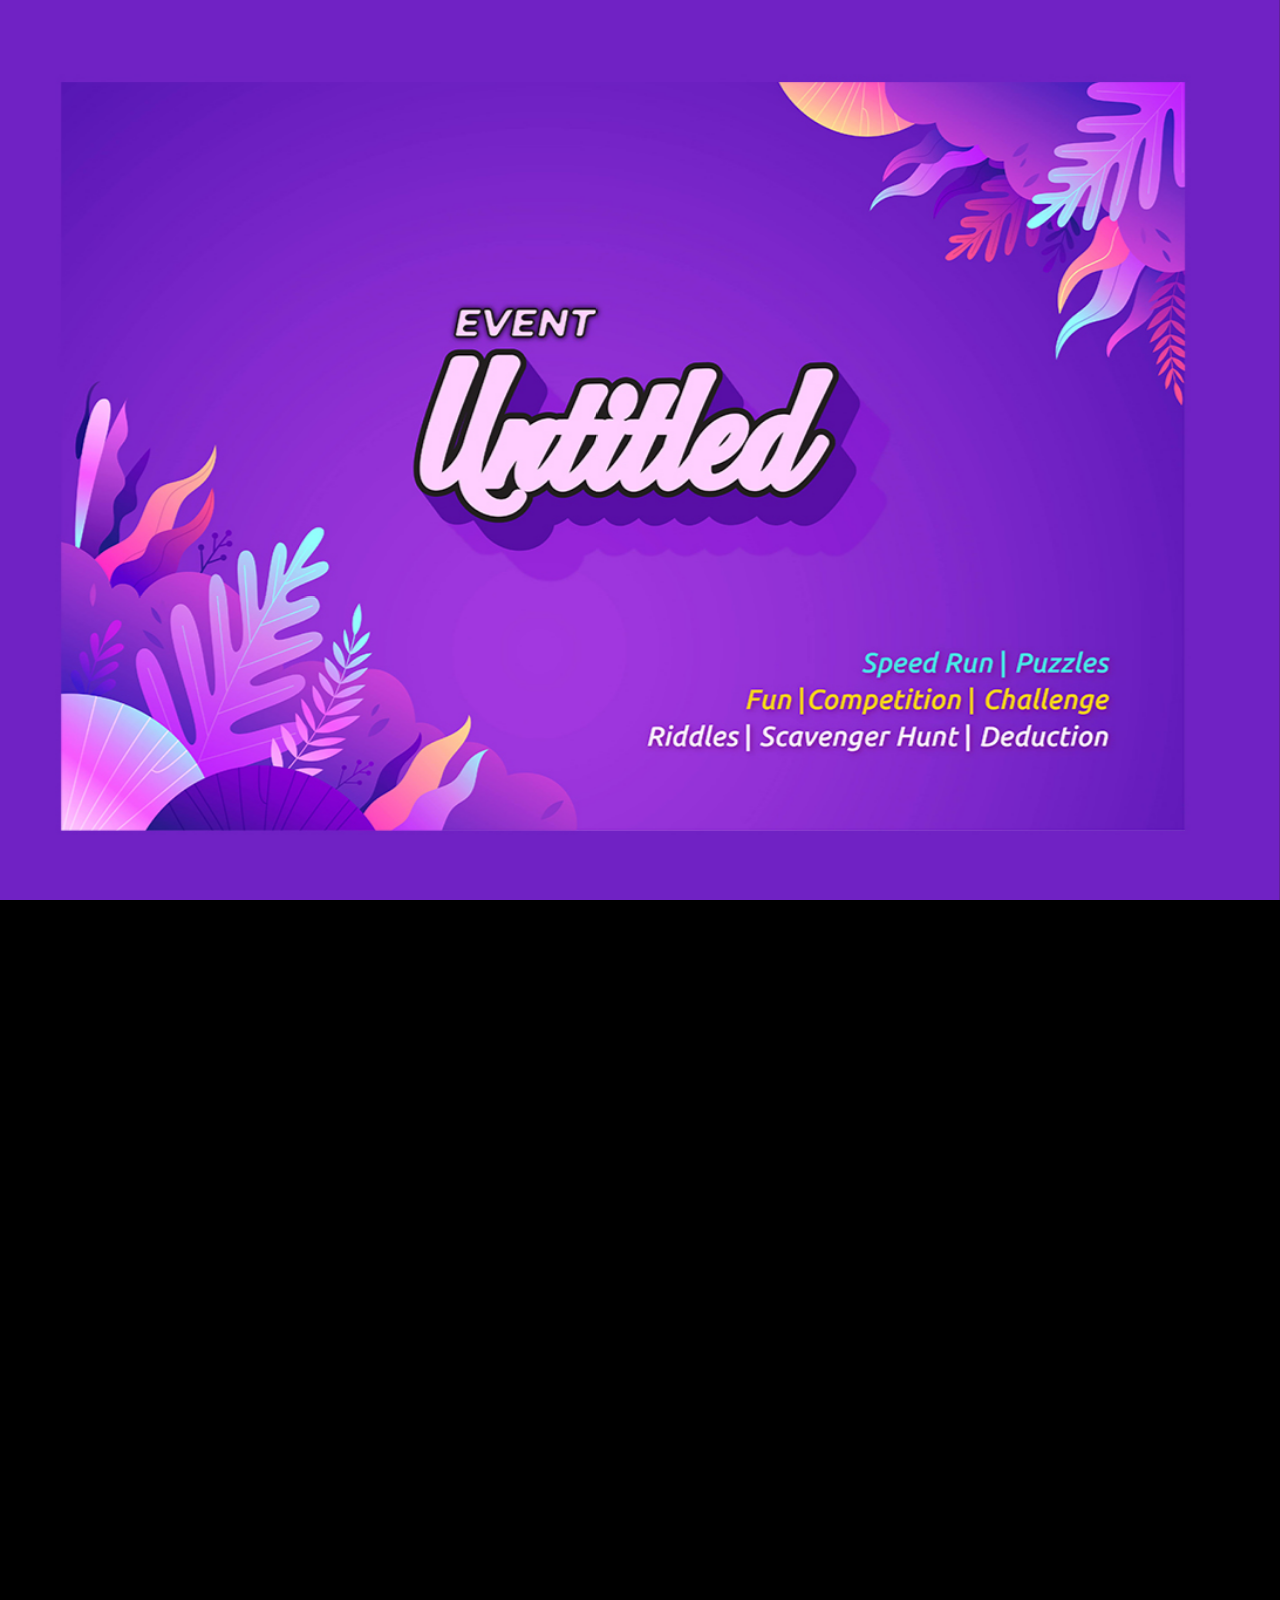
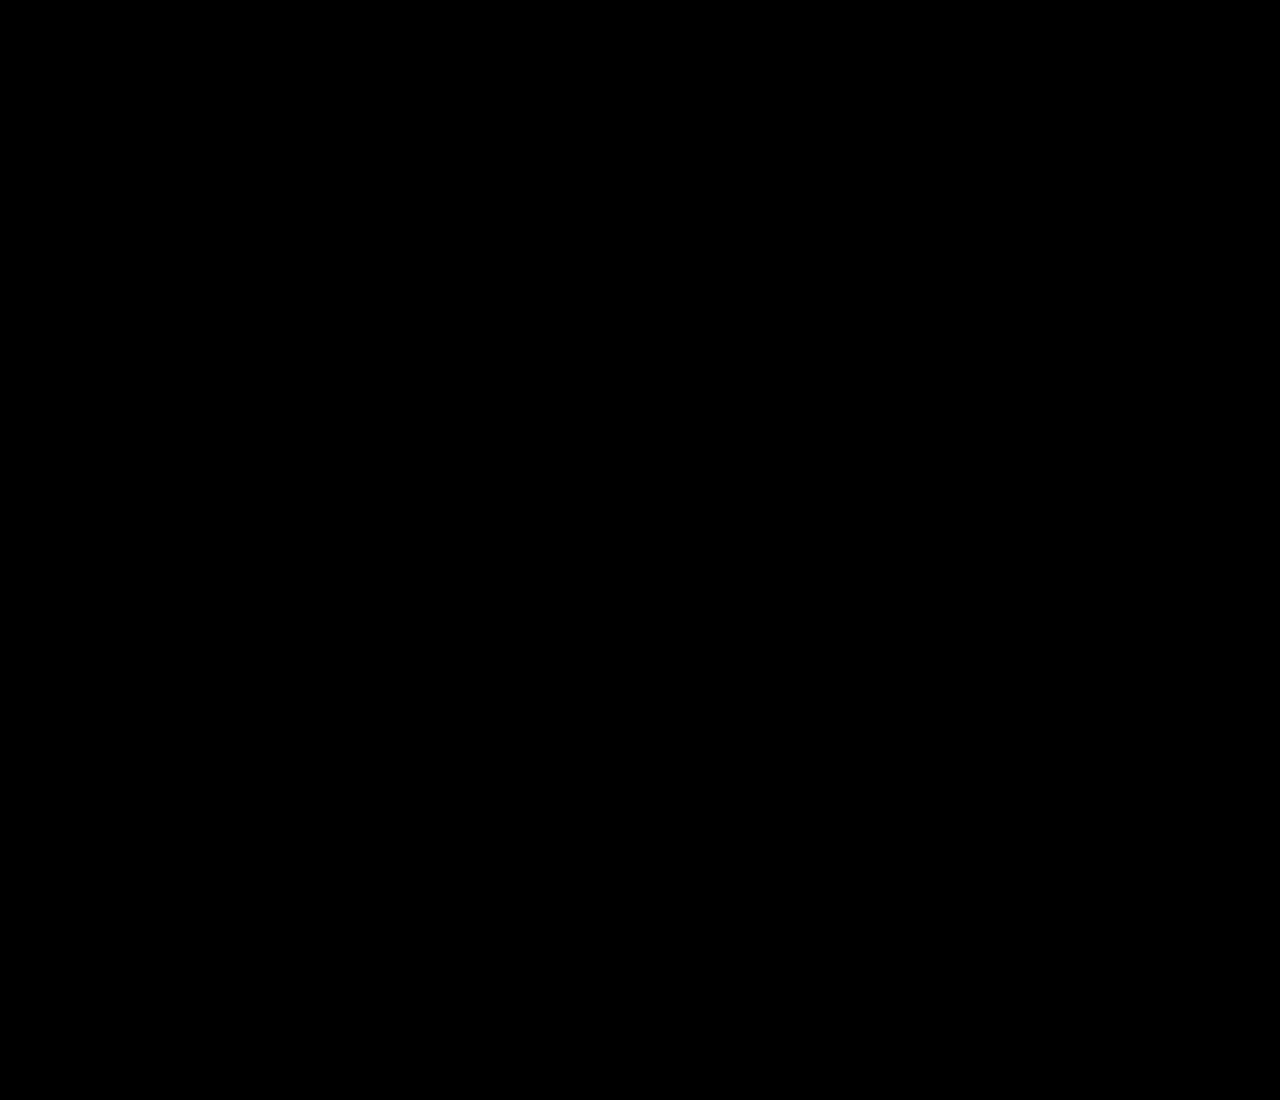
==== index.html @ 3cb87279 "Add files via upload" ====
<!DOCTYPE html>
<html lang="en">

<head>
    <meta charset="UTF-8">
    <meta http-equiv="X-UA-Compatible" content="IE=edge">
    <meta name="viewport" content="width=device-width, initial-scale=1.0">
    <link rel="icon" href = "/favicon/logo.png">
    <link href="https://fonts.googleapis.com/css2?family=Ubuntu" rel="stylesheet">
    <link rel="stylesheet" href="mainStyle.css">
    
    <title>Event Untitled</title>
</head>

<body>
    <div id = "message">
        <img class = "logo_img" src = "favicon/logo.png"></img>
        <div class = "rotate_message">
            <img class = "rotate_img"src="img/rotate.gif">a</img>
        </div>
        <h1>Rotate your device to Landscape</h1>
    </div>

    <div id = "content">
        <section class="section">
        </section>
        <section class="section">
        </section>
        <section class="section">
        </section>
    </div>
    



    <!-- <script>
        var audio = new Audio('bgmusic.mp3');
        setTimeout(function(){
            audio.play();
        },3000);
    </script> -->
</body>

</html>
---- mainStyle.css ----
#content {
    display: none;
}

#message {
    display: block;
}

/* only when orientation is in portrait mode */
@media all and (orientation:landscape) {
    #content {
        display: block;
    }

    #message{
        display:none;
    }
}


body{
    background-color: black;
    margin:auto;
}

.rotate_message {
    position:absolute;
    max-width:45%;
    max-height:45%;
    top:50%;
    left:50%;
    overflow:visible;
}

img.rotate_img {
    position:relative;
    max-width:100%;
    max-height:100%;
    margin-top:-50%;
    margin-left:-50%;
}

img.logo_img{
    display: block;
    margin: 0 auto;
    width:25%
}

h1 {
    margin-top:100px;
    font-family: "Ubuntu";
    color : white;
    font-size:30px;
    text-align: center;
    padding:10px;
}

* {
  box-sizing: border-box;
  margin: 0;
  padding: 0;
}

body {
  font-family: 'Permanent Marker', cursive;
}

.section {
  align-items: center;
  background: url('img/main.jpg') no-repeat center / cover;
  bottom: 0;
  display: flex;
  justify-content: center;
  height: 100vh;
  padding: 1rem;
  position: sticky;
  width: 100%;
  z-index: -1;
}

.section:nth-child(2) {
  background-image: url('img/message.jpg');
	z-index: -2;
}

.section:nth-child(3) {
  background-image: url('img/vs.jpg');
	z-index: -3;
}
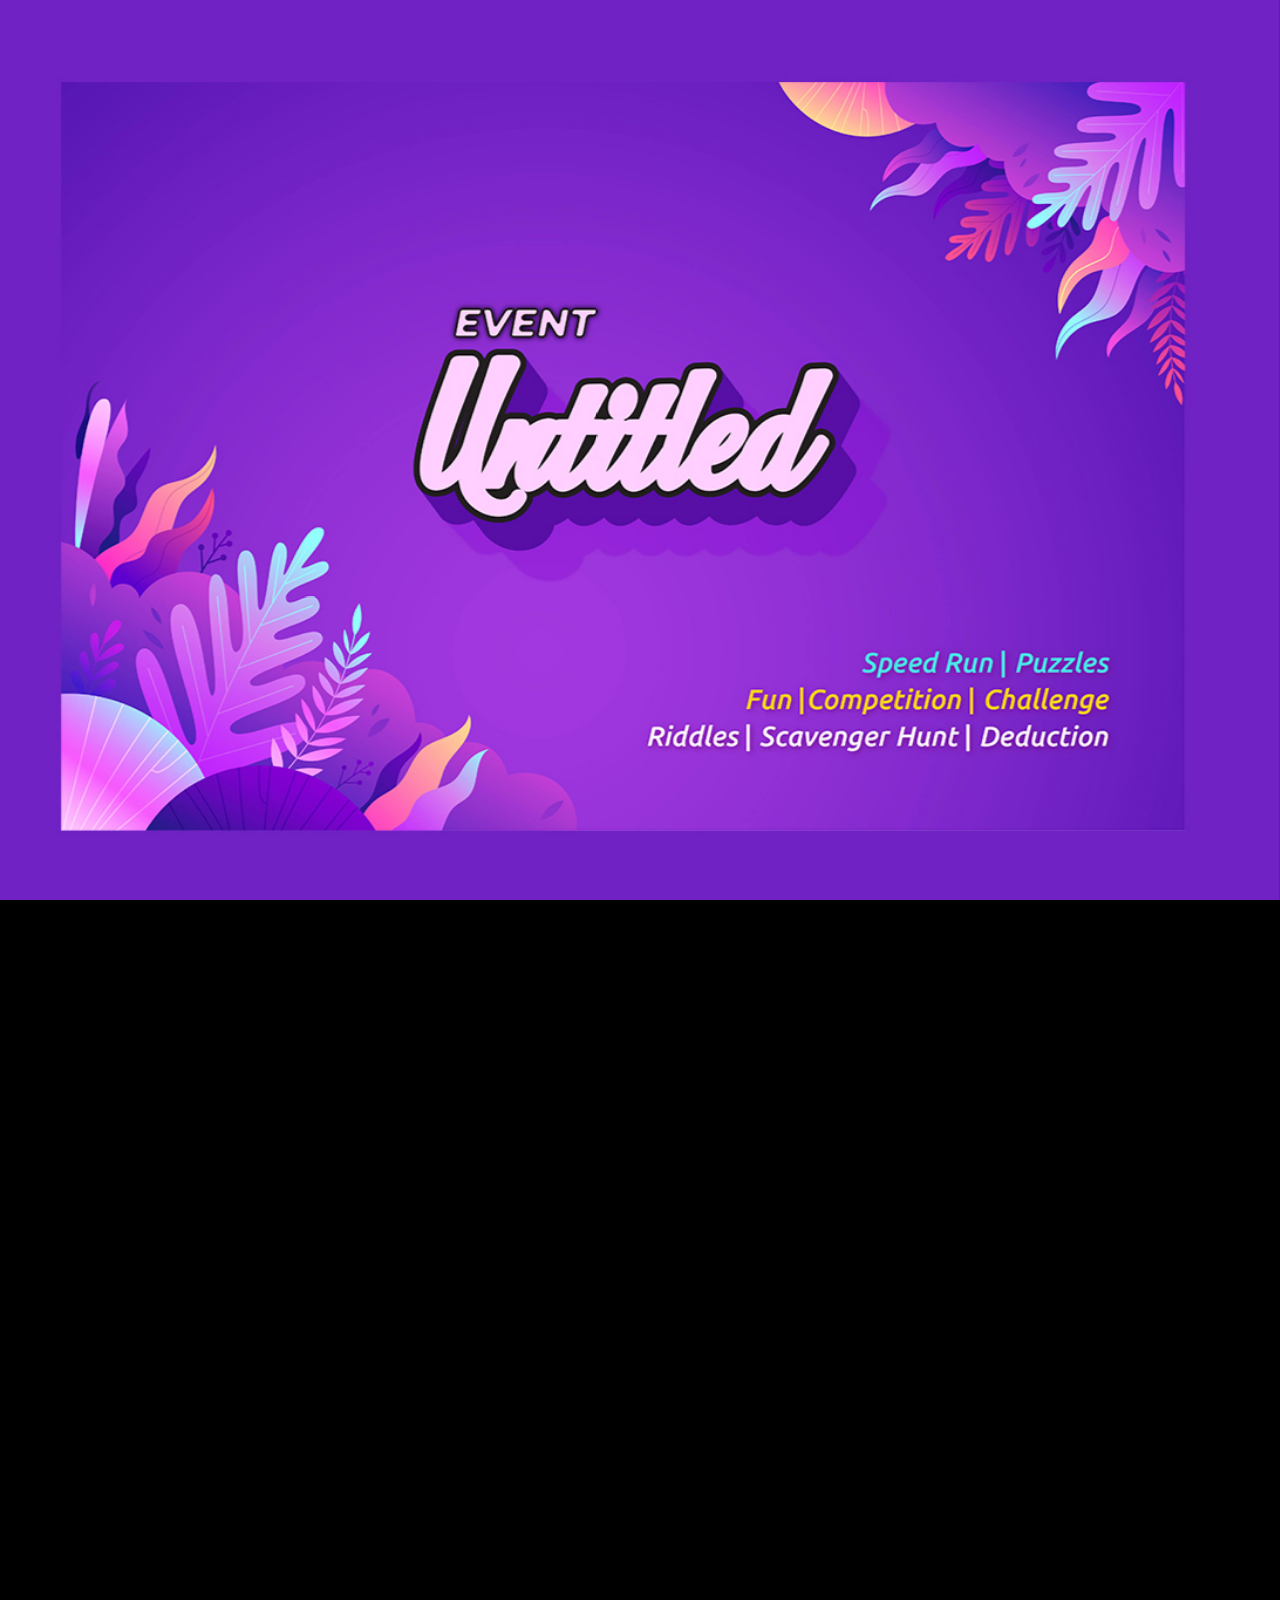
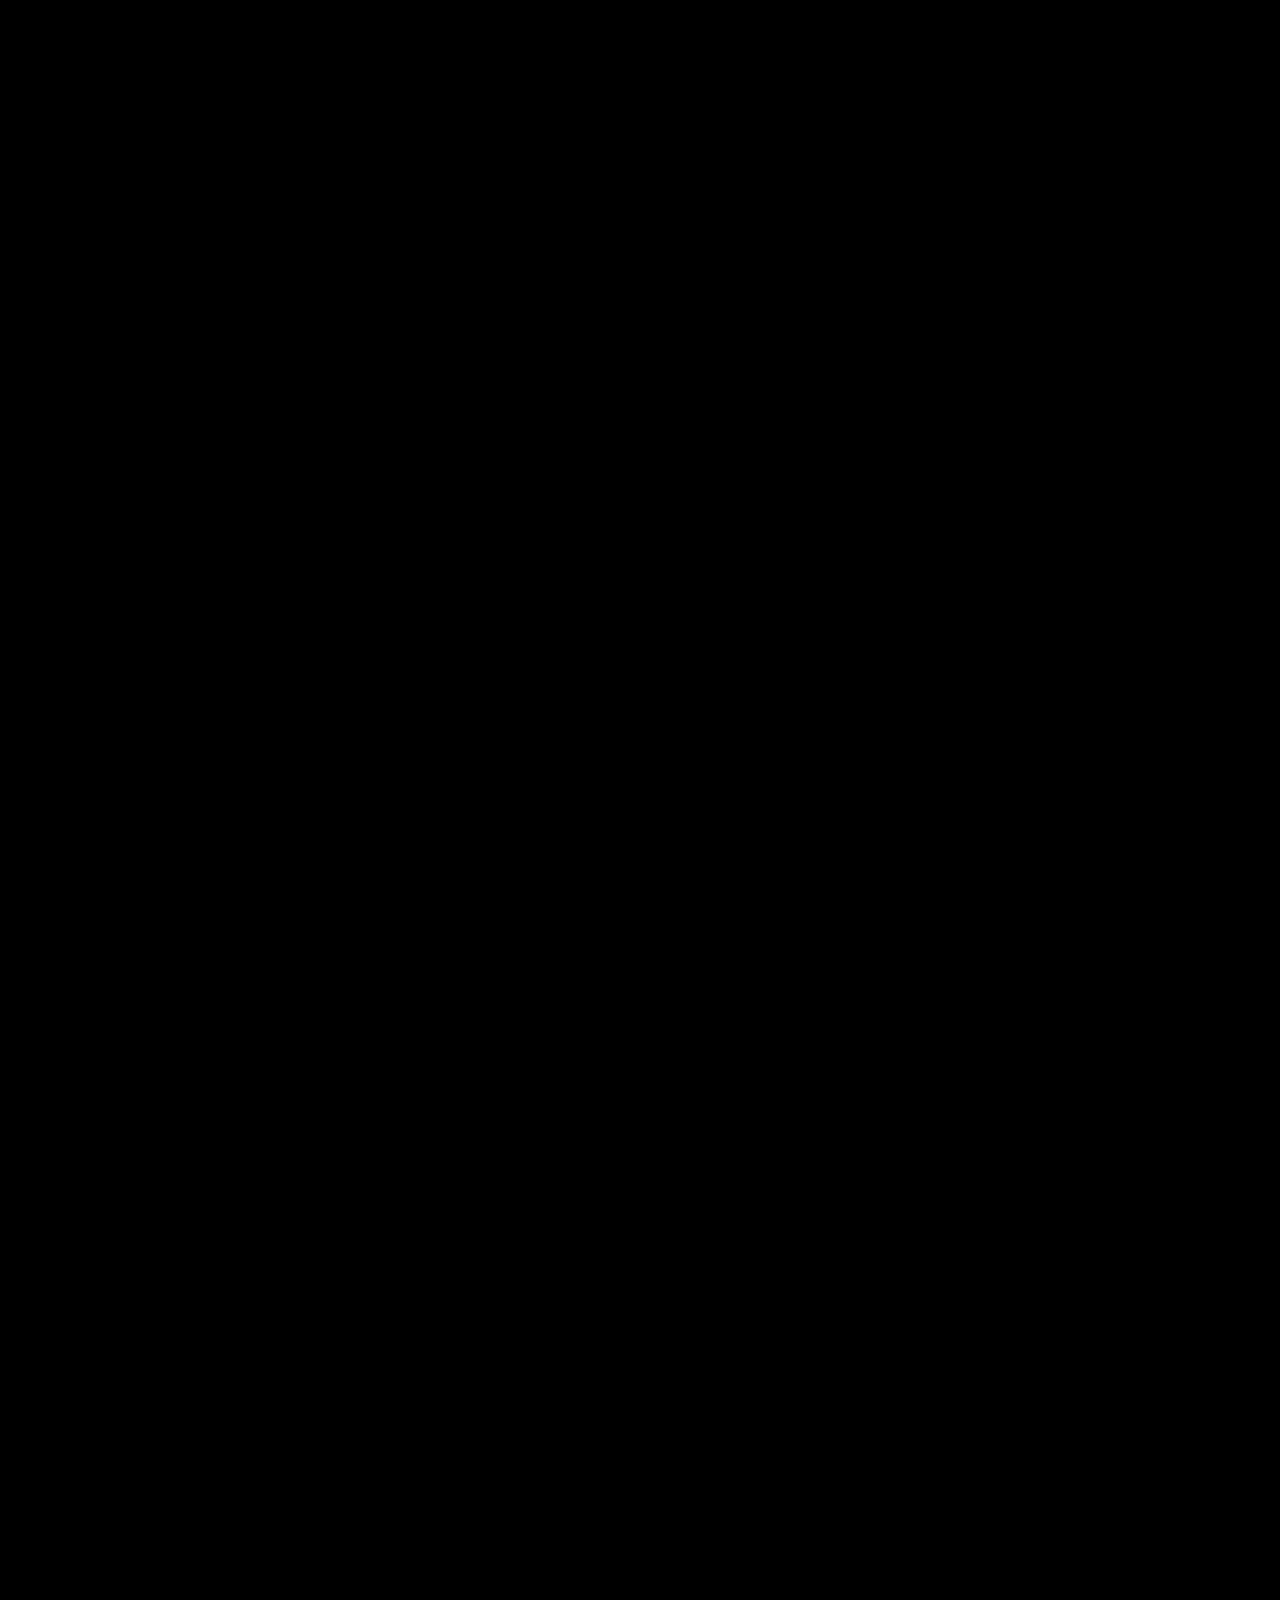
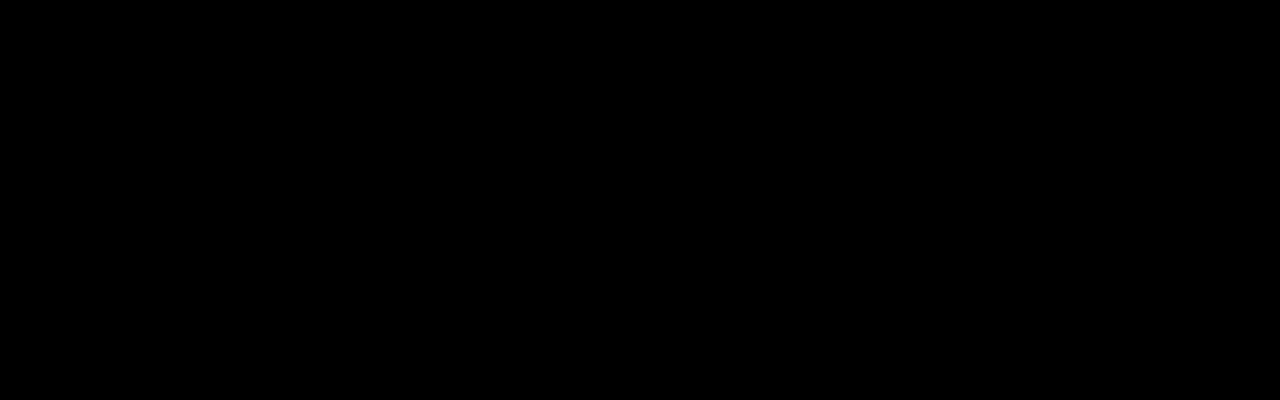
==== commit b8bae6a3: "Add files via upload" ====
--- a/index.html
+++ b/index.html
@@ -28,6 +28,8 @@
         </section>
         <section class="section">
         </section>
+        <section class="section">
+        </section>
     </div>
     
 
--- a/mainStyle.css
+++ b/mainStyle.css
@@ -21,6 +21,10 @@
 body{
     background-color: black;
     margin:auto;
+}
+
+body::-webkit-scrollbar{
+  display: none;
 }
 
 .rotate_message {
@@ -87,3 +91,8 @@
   background-image: url('img/vs.jpg');
 	z-index: -3;
 }
+
+.section:nth-child(4) {
+  background-image: url('img/date.jpg');
+	z-index: -4;
+}